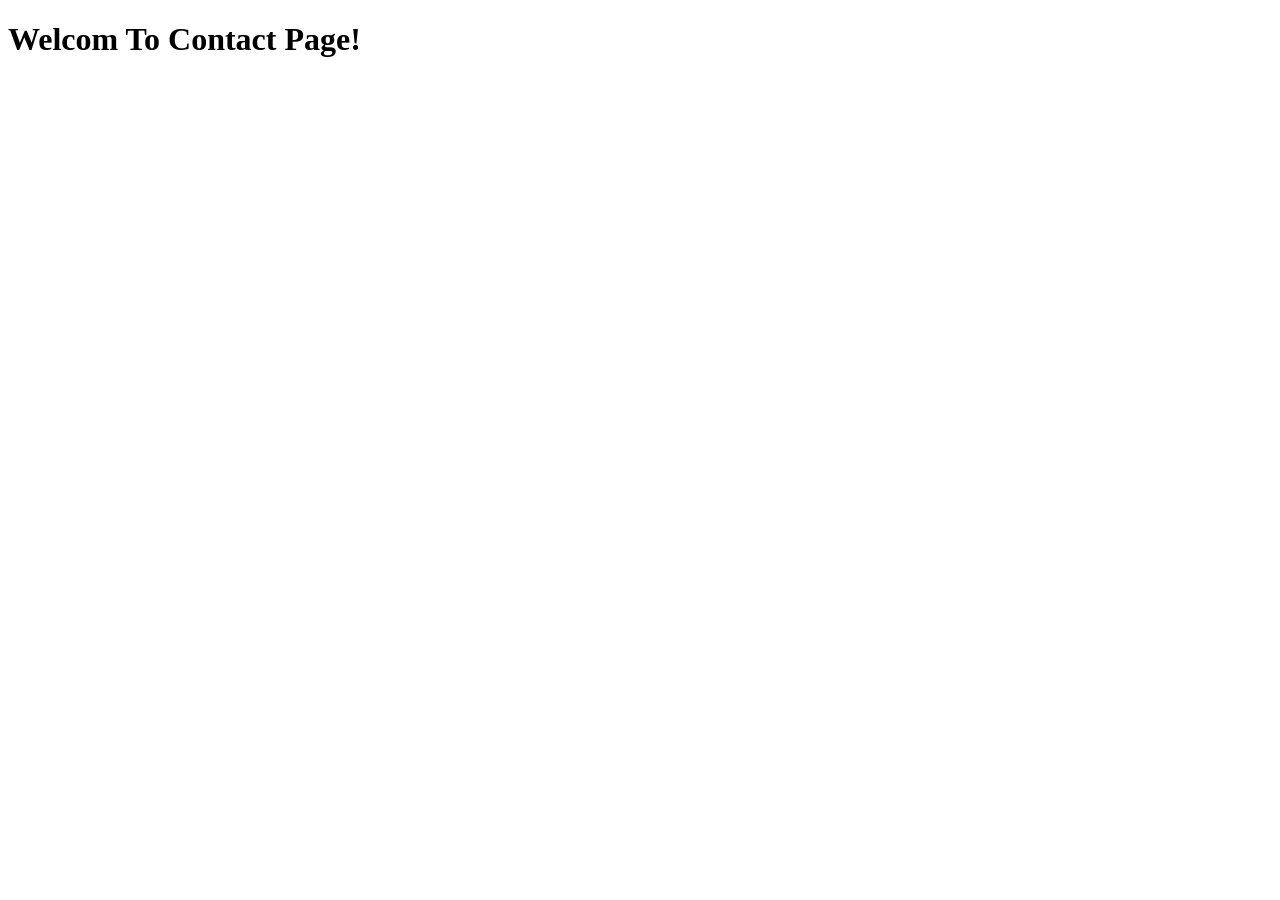
==== contact.html @ a54b149f "Add contact page" ====
<!DOCTYPE html>
<html lang="en">
<head>
    <meta charset="UTF-8">
    <meta name="viewport" content="width=device-width, initial-scale=1.0">
    <title>Contact</title>
</head>
<body>
    <h1>Welcom To Contact Page!</h1>
</body>
</html>
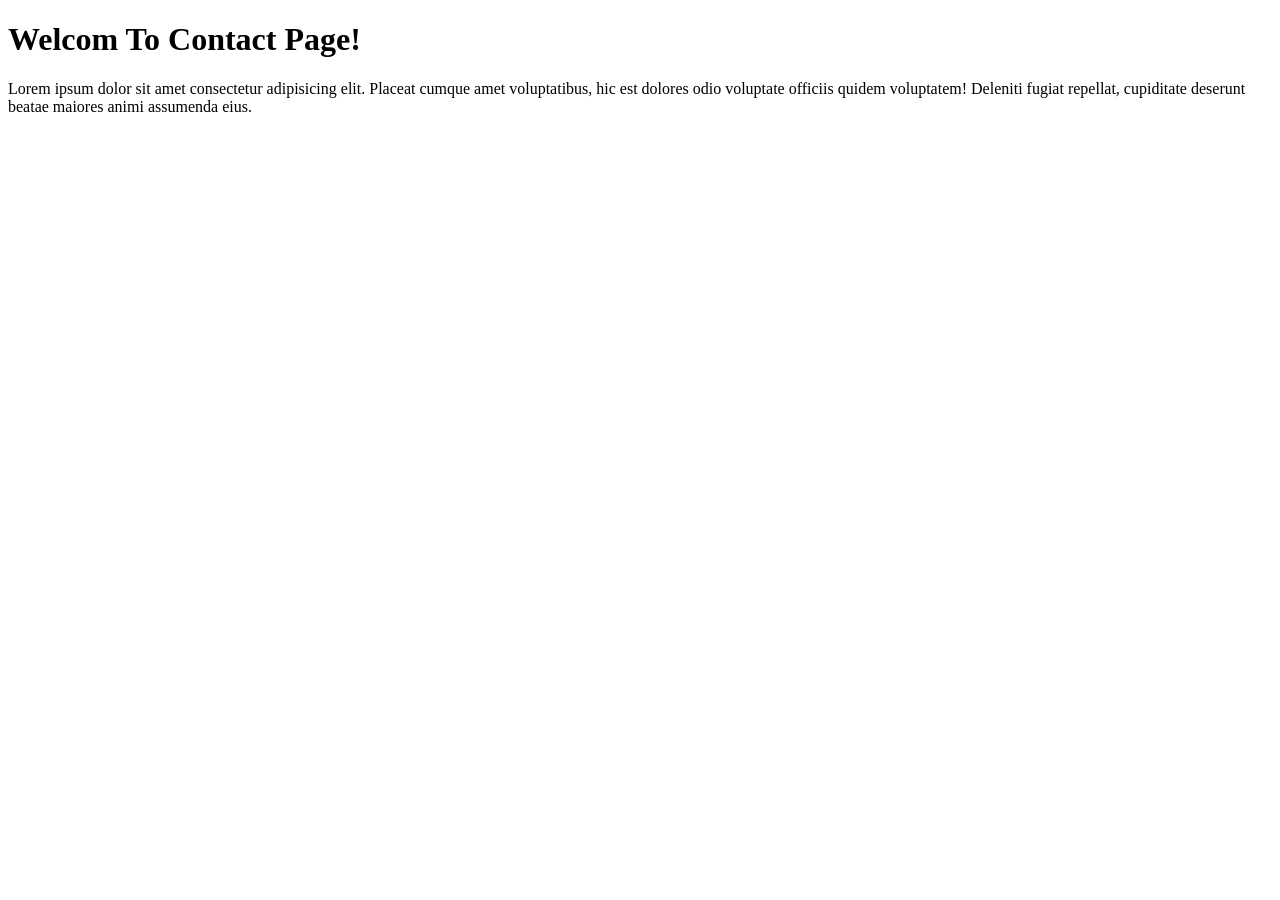
==== commit 2b1c5072: "Add p tag to contact.html" ====
--- a/contact.html
+++ b/contact.html
@@ -7,5 +7,7 @@
 </head>
 <body>
     <h1>Welcom To Contact Page!</h1>
+
+    <p>Lorem ipsum dolor sit amet consectetur adipisicing elit. Placeat cumque amet voluptatibus, hic est dolores odio voluptate officiis quidem voluptatem! Deleniti fugiat repellat, cupiditate deserunt beatae maiores animi assumenda eius.</p>
 </body>
 </html>
